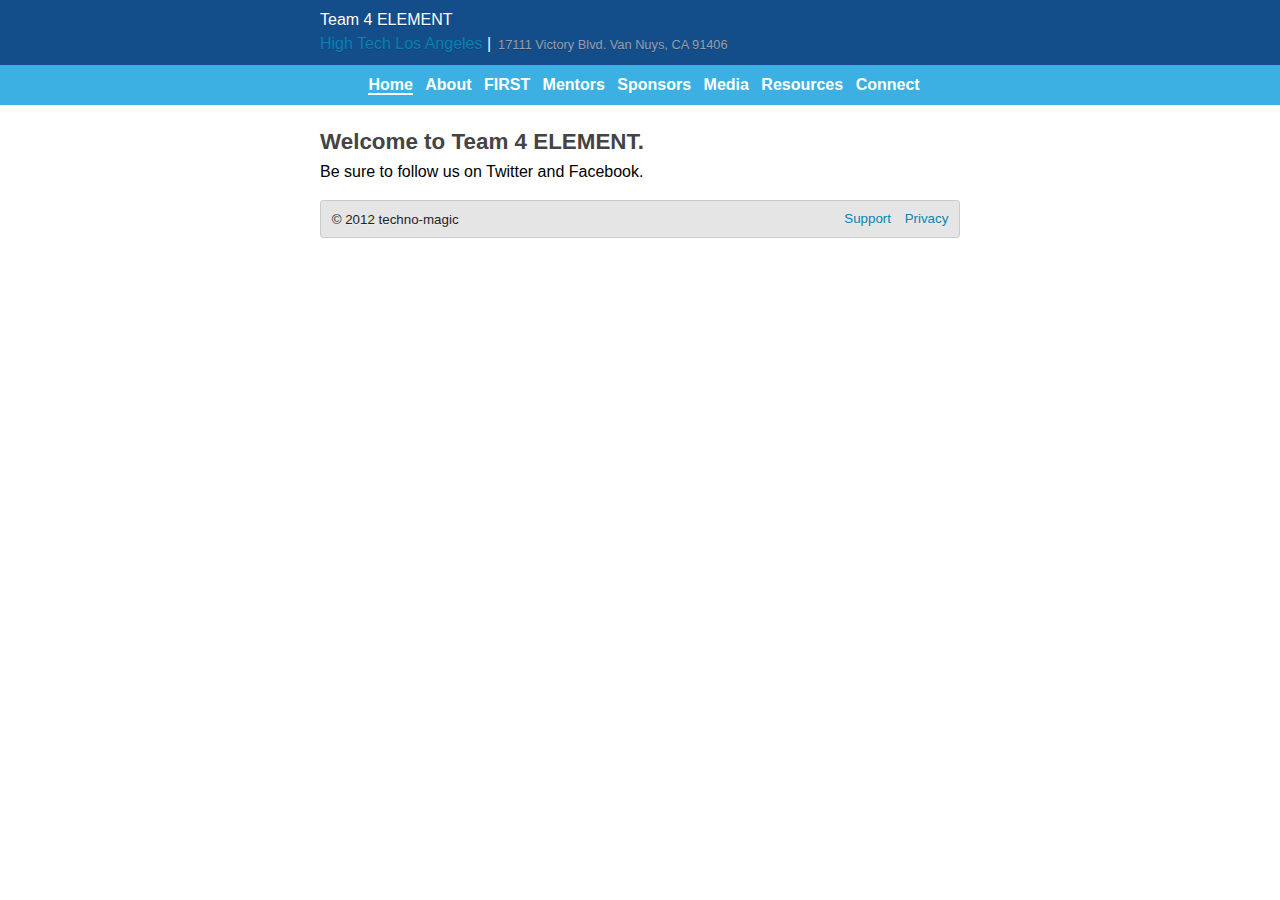
==== index.html @ 2c72b6d2 "Initial commit." ====
<!DOCTYPE html>
<html>
<head>
	<meta charset="utf-8" />
	<title>Team 4 ELEMENT | Home</title>
	<link rel="stylesheet" type="text/css" href="/assets/stylesheets/style.css" />
	<meta name="viewport" content="width=device-width, initial-scale=1, minimum-scale=1, maximum-scale=1, user-scalable=no" />
</head>

<body>
	<header>
		<div>
			Team 4 ELEMENT
			<br />
			<div id="schoolInfo">
				<a href="http://www.ht-la.org/" target="_blank">High Tech Los Angeles</a>&nbsp;|&nbsp;<a href="https://maps.google.com/maps?f=q&amp;source=s_q&amp;hl=en&amp;geocode=&amp;q=High+Tech+Los+Angeles+(HTLA)&amp;aq=0&amp;oq=17111+Victory+Blvd.+Van+Nuys,+CA+91406&amp;sll=34.294871,-118.558905&amp;sspn=0.012905,0.022724&amp;t=h&amp;ie=UTF8&amp;hq=&amp;hnear=17111+Victory+Blvd,+Van+Nuys,+California+91406&amp;vpsrc=0&amp;z=17&amp;iwloc=A&amp;cid=8505098983125735360" target="_blank"><small>17111 Victory Blvd. Van Nuys, CA 91406</small></a>
			</div>
		</div>
	</header>
	<nav>
		<div>
			<a href="/index.html" class="current">Home</a>
			<a href="#">About</a>
			<a href="#">FIRST</a>
			<a href="#">Mentors</a>
			<a href="#">Sponsors</a>
			<a href="#">Media</a>
			<a href="#">Resources</a>
			<a href="#">Connect</a>
		</div>
	</nav>
	<section>
		<!-- <div id="logo"></div> -->
		<div class="pageContent">
			<h2>Welcome to Team 4 ELEMENT.</h2>
			<div id="logoHome" class="center"></div>
			<p>Be sure to follow us on Twitter and Facebook.</p>
		</div>
		<div class="moreInfo">
			<span>&copy; 2012 techno-magic</span>
			<ul>
				<li><a href="/support.php">Support</a></li>
				<li><a href="/privacy.php">Privacy</a></li>
			</ul>
		</div>
	</section>
</body>
</html>
---- assets/stylesheets/style.css ----
@charset "utf-8";

html, body, div, span, applet, object, iframe, h1, h2, h3, h4, h5, h6, hr, p, blockquote, pre, a, abbr, acronym, address, big, cite, code, del, dfn, em, img, ins, kbd, q, s, samp, small, strike, strong, sub, sup, tt, var, b, u, i, center, dl, dt, dd, ol, ul, li, fieldset, form, label, legend, table, caption, tbody, tfoot, thead, tr, th, td, article, aside, canvas, details, dialog, embed, figure, figcaption, footer, header, hgroup, menu, nav, output, ruby, section, summary, time, mark, audio, video {
	margin: 0;
	padding: 0;
	border: 0;
	vertical-align: baseline;
	background-color: transparent;
}

article, aside, details, figcaption, figure, footer, header, hgroup, menu, nav, section {
	display: block;
}

html {
	-webkit-font-smoothing: antialiased;
	-khtml-font-smoothing: antialiased;
	-moz-font-smoothing: antialiased;
	-ms-font-smoothing: antialiased;
	-o-font-smoothing: antialiased;
	font-smoothing: antialiased;
}

body {
	font-family: "Gotham", "Gotham Book", "Gotham-Book", "Avenir", "ProximaNova-Regular", "Helvetica Neue Light", "Helvetica Neue", "Helvetica", "Arial", sans-serif;
	font-weight: 300;
	font-size: 12pt;
	line-height: 1.5em;
/* 	background: #d1d2d1 url(../images/background.jpg) top left repeat; */
}

ol, ul {
	list-style: none;
}

blockquote, q {
	quotes: none;
}

blockquote:before, blockquote:after, q:before, q:after {
	content: '';
	content: none;
}

table {
	border-collapse: collapse;
	border-spacing: 0;
}

header div, nav div, section, footer>div, .flash div {
	max-width: 480pt;
	margin: 0 auto;
	padding: 0;
}

header * {
	font-size: 12pt;
}

header {
	background: #134e8a;
	color: #fff;
	text-shadow: 0 1pt 0 rgba(0, 0, 0, 0.2);
	padding: 6pt;
/* 	margin-bottom: 18pt; */
/* 	border-bottom: 1pt solid rgba(0, 0, 0, 0.24); */
}

nav {
	background: #3cb0e3;
	-webkit-box-sizing: border-box;
	-moz-box-sizing: border-box;
	box-sizing: border-box;
	padding: 6pt;
	text-align: center;
	margin-bottom: 18pt;
}

nav a {
	color: #fff;
	font-weight: bold;
	margin-left: 0.5em;
	-webkit-transition: color 0.1s ease-in-out, border 0.1s ease-in-out;
	-moz-transition: color 0.1s ease-in-out, border 0.1s ease-in-out;
	-ms-transition: color 0.1s ease-in-out, border 0.1s ease-in-out;
	-o-transition: color 0.1s ease-in-out, border 0.1s ease-in-out;
	transition: color 0.1s ease-in-out, border 0.1s ease-in-out;
	text-decoration: none;
	border-bottom: 2pt solid transparent;
}

nav a:hover {
	border-bottom: 2pt solid;
}

.current {
	border-bottom: 2pt solid;
}

a {
	-webkit-transition: color 0.1s ease-in-out, border 0.1s ease-in-out;
	-moz-transition: color 0.1s ease-in-out, border 0.1s ease-in-out;
	-ms-transition: color 0.1s ease-in-out, border 0.1s ease-in-out;
	-o-transition: color 0.1s ease-in-out, border 0.1s ease-in-out;
	transition: color 0.1s ease-in-out, border 0.1s ease-in-out;
	color: #0881b3;
	text-decoration: none;
	border-bottom: 1pt solid transparent;
}

a:hover {
	border-bottom: 1pt solid;
}

strong, b {
	font-weight: bold;
}

em {
	background-color: #fffeca;
	padding: 0 0.1em;
}

i {
	font-style: italic;
}

abbr {
	border-bottom: 1pt dashed;
	cursor: help;
}

p {
	margin: 0 0 1em;
	text-shadow: 0pt 1pt 0pt rgba(255, 255, 255, 0.75);
}

hr {
	margin-bottom: 2em;
	border: 0;
}

div.pic {
	display: block;
	border: 4pt solid #ffffff;
	-webkit-border-radius: 3pt;
	-moz-border-radius: 3pt;
	-ms-border-radius: 3pt;
	-o-border-radius: 3pt;
	border-radius: 3pt;
	-webkit-box-shadow: 0pt 0pt 3pt rgba(0, 0, 0, 0.5);
	-moz-box-shadow: 0pt 0pt 3pt rgba(0, 0, 0, 0.5);
	-ms-box-shadow: 0pt 0pt 3pt rgba(0, 0, 0, 0.5);
	-o-box-shadow: 0pt 0pt 3pt rgba(0, 0, 0, 0.5);
	box-shadow: 0pt 0pt 3pt rgba(0, 0, 0, 0.5);
	background: none no-repeat scroll 0% 0% #ffffff;
	float: left;
	margin: 0.5em 1em 0.5em 0pt;
	line-height: 0;
}

.moreInfo {
	display: block;
	color: #232323;
	text-shadow: 0pt 1pt 0pt rgba(255, 255, 255, 0.3);
	background: none repeat scroll 0% 0% rgba(0, 0, 0, 0.1);
	border: 1pt solid rgba(0, 0, 0, 0.12);
	padding: 4pt 8pt;
	margin: 10pt 0pt;
	-webkit-box-shadow: 0pt 1pt 0pt rgba(255, 255, 255, 0.4);
	-moz-box-shadow: 0pt 1pt 0pt rgba(255, 255, 255, 0.4);
	-ms-box-shadow: 0pt 1pt 0pt rgba(255, 255, 255, 0.4);
	-o-box-shadow: 0pt 1pt 0pt rgba(255, 255, 255, 0.4);
	box-shadow: 0pt 1pt 0pt rgba(255, 255, 255, 0.4);
	-webkit-border-radius: 3pt;
	-moz-border-radius: 3pt;
	-ms-border-radius: 3pt;
	-o-border-radius: 3pt;
	border-radius: 3pt;
}

.moreInfo * {
	font-size: 10pt;
}

.moreInfo ul {
	float: right;
	margin: 0;
}

.moreInfo li {
	display: inline;
	margin-left: 0.75em;
}

blockquote {
	border-left: 5pt solid #ddd;
	color: #888;
	margin: 0 0 1em;
	padding-left: 1em;
}

blockquote a {
	color: #888;
}

.return {
	margin: 1em;
}

small {
	font-size: 0.8em;
	color: #9a9ea8;
	margin-left: 0.2em;
}

small a {
	color: #444;
}

small a:hover {
	color: #2e80d3;
}

pre, code, code span {
	font-family: "Menlo", "Monaco", "Courier", monospace;
	font-size: 8pt;
	line-height: 1.4em;
}

pre {
	-webkit-box-shadow: 0pt 1pt 2pt rgba(0, 0, 0, 0.5);
	-moz-box-shadow: 0pt 1pt 2pt rgba(0, 0, 0, 0.5);
	-ms-box-shadow: 0pt 1pt 2pt rgba(0, 0, 0, 0.5);
	-o-box-shadow: 0pt 1pt 2pt rgba(0, 0, 0, 0.5);
	box-shadow: 0pt 1pt 2pt rgba(0, 0, 0, 0.5);
	-webkit-border-radius: 5pt;
	-moz-border-radius: 5pt;
	-ms-border-radius: 5pt;
	-o-border-radius: 5pt;
	border-radius: 5pt;
	text-shadow: none;
	background-color: #ffffff;
	border: 1pt solid #ffffff;
	margin: 0 0 1.5em;
	padding: 8pt;
	overflow-x: scroll;
}

pre a {
	color: #4b89d0;
}

pre a:hover {
	color: #1457b3;
}

pre code {
	color: #000000;
	padding: 0;
	text-shadow: none;
}

code span.brown, code span.preprocessor, code span.import {
	color: #78482f;
}

code span.pink {
	color: #bb2d9d;
}

code span.red, code span.string {
	color: #d22c25;
}

code span.green, code span.comment {
	color: #008425;
}

code span.lightgreen, code span.object {
	color: #4e8186;
}

code span.darkgreen, code span.methodcustom, code span.methodsubclass {
	color: #31595d;
}

code span.blue, code span.number, code span.float, code span.int, code span.integer {
	color: #2c2ecf;
}

code span.lightpurple, code span.class {
	color: #713ea4;
}

code span.purple, code span.method {
	color: #3f1f7c;
}

h1 {
	color: #444;
	font-size: 1.8em;
	font-weight: bold;
	line-height: 1.2em;
	margin-bottom: 0.2em;
	text-shadow: 0pt 1pt 0pt rgba(255, 255, 255, 0.75);
}

h1 a {
	color: #444;
	border: 0;
}

h2 {
	color: #444;
	font-size: 1.4em;
	font-weight: bold;
	line-height: 1.2em;
	margin-bottom: 0.2em;
	text-shadow: 0pt 1pt 0pt rgba(255, 255, 255, 0.75);
}

h2 a {
	color: #444;
	border: 0;
}

h3 {
	font-size: 1.2em;
	color: #555;
	font-weight: bold;
	margin-bottom: 0.2em;
	text-shadow: 0pt 1pt 0pt rgba(255, 255, 255, 0.75);
}

h4 {
	color: #9a9ea8;
	font-weight: bold;
	margin-bottom: 0.2em;
	text-shadow: 0pt 1pt 0pt rgba(255, 255, 255, 0.75);
}

.light {
	color: #9a9ea8;
}

.light a {
	color: #9a9ea8;
}

.light a:hover {
	color: #0881b3;
}

a.light {
	color: #9a9ea8;
}

a.light:hover {
	color: #0881b3;
}

.orange {
	color: #ff7243;
}

.orange a {
	color: #ff7243;
}

a.orange {
	color: #ff7243;
}

ul.list {
	margin: 0 0 1em;
	padding-left: 1.5em;
}

ul.list li {
	list-style-type: disc;
}

ol.list {
	margin: 0 0 1em;
	padding-left: 1.5em;
}

ol.list li {
	list-style-type: decimal;
}

p.empty {
	text-align: center;
	padding: 1em 0;
}

span.nowrap {
	white-space: nowrap;
}

.center {
	text-align: center;
	margin-left: auto;
	margin-right: auto;
}

.right {
	text-align: right;
	float: right;
}

.hidden {
	visibility: hidden;
}
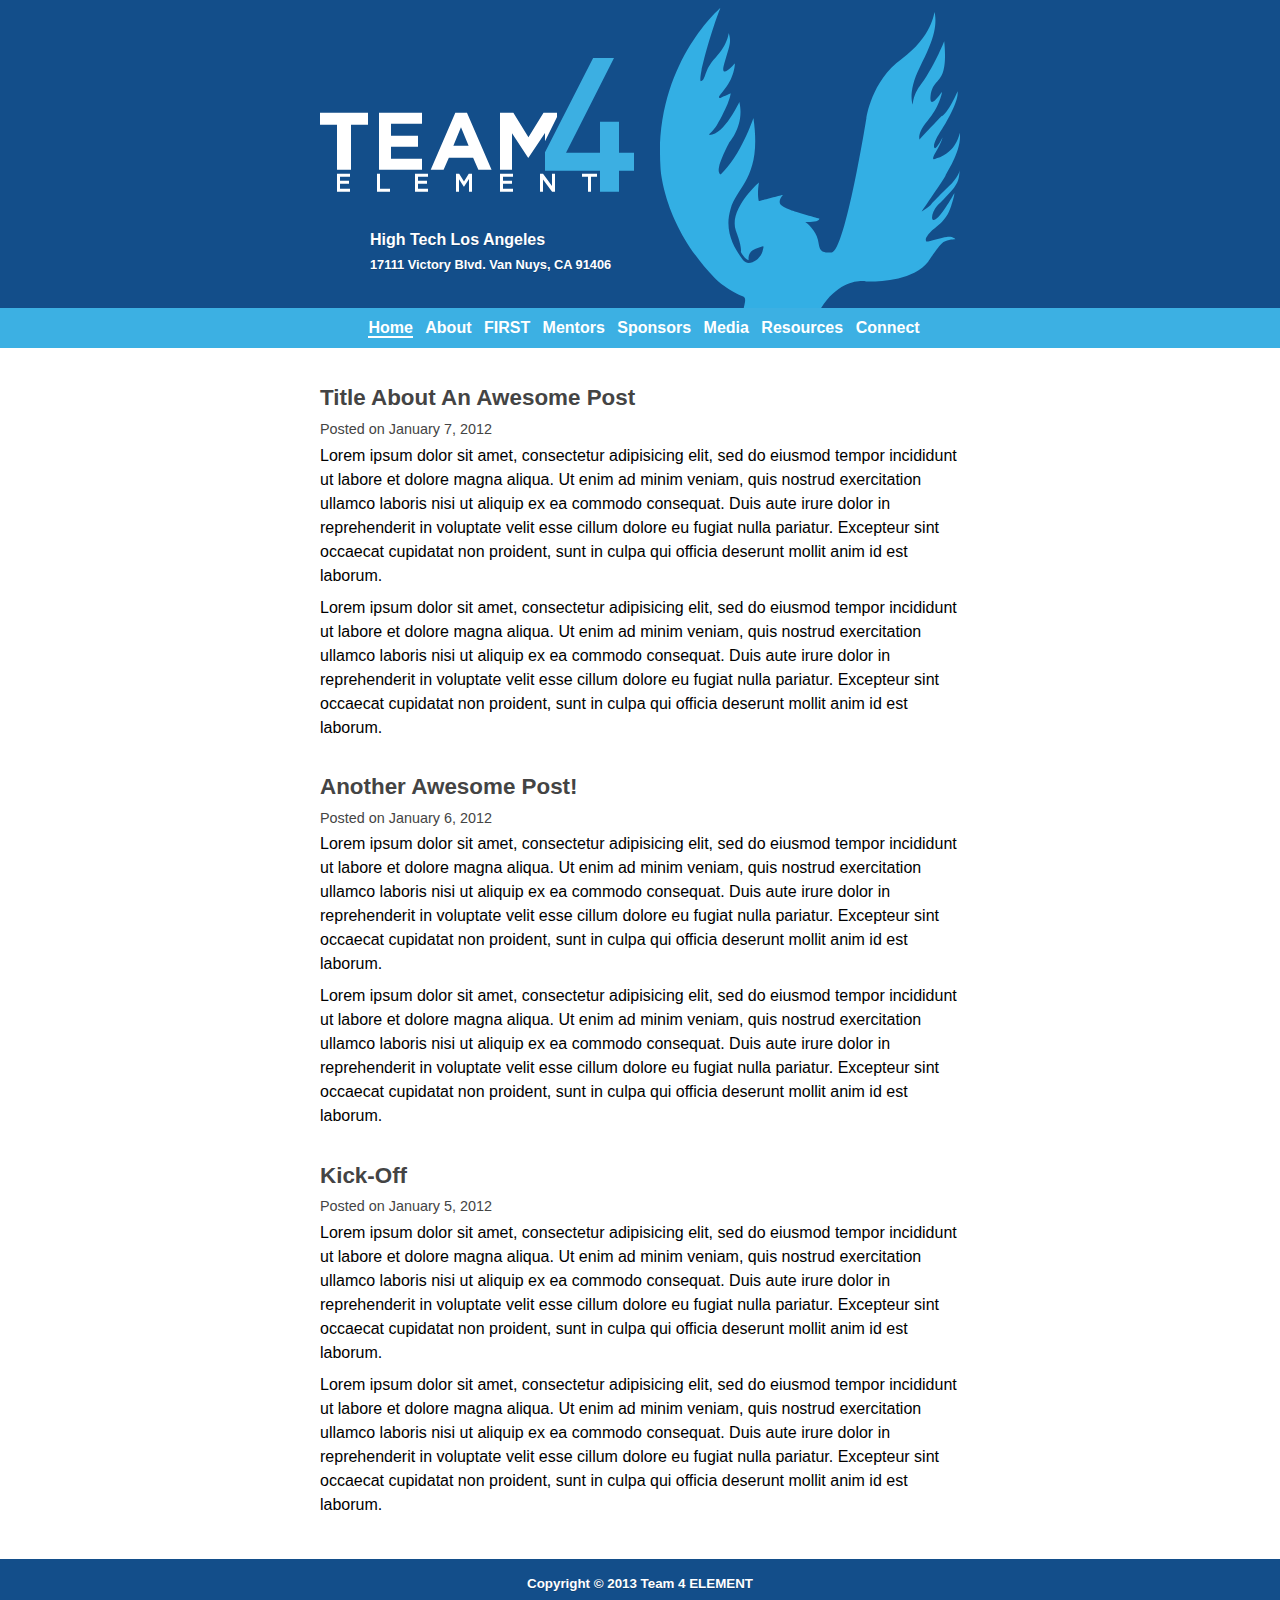
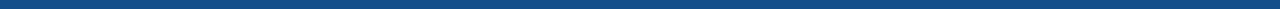
==== commit ff19d376: "Uses awesome vectors. Makes appropriate changes to header. Changes blog post styling." ====
--- a/index.html
+++ b/index.html
@@ -3,23 +3,25 @@
 <head>
 	<meta charset="utf-8" />
 	<title>Team 4 ELEMENT | Home</title>
-	<link rel="stylesheet" type="text/css" href="/assets/stylesheets/style.css" />
+	<link rel="stylesheet" type="text/css" href="assets/stylesheets/style.css" />
 	<meta name="viewport" content="width=device-width, initial-scale=1, minimum-scale=1, maximum-scale=1, user-scalable=no" />
 </head>
 
 <body>
 	<header>
 		<div>
-			Team 4 ELEMENT
-			<br />
+			<div id="teamFourElement"></div>
+			<div id="phoenix"></div>
 			<div id="schoolInfo">
-				<a href="http://www.ht-la.org/" target="_blank">High Tech Los Angeles</a>&nbsp;|&nbsp;<a href="https://maps.google.com/maps?f=q&amp;source=s_q&amp;hl=en&amp;geocode=&amp;q=High+Tech+Los+Angeles+(HTLA)&amp;aq=0&amp;oq=17111+Victory+Blvd.+Van+Nuys,+CA+91406&amp;sll=34.294871,-118.558905&amp;sspn=0.012905,0.022724&amp;t=h&amp;ie=UTF8&amp;hq=&amp;hnear=17111+Victory+Blvd,+Van+Nuys,+California+91406&amp;vpsrc=0&amp;z=17&amp;iwloc=A&amp;cid=8505098983125735360" target="_blank"><small>17111 Victory Blvd. Van Nuys, CA 91406</small></a>
+				<a href="http://www.ht-la.org/" target="_blank">High Tech Los Angeles</a>
+				<br />
+				<a class="small" href="https://maps.google.com/maps?f=q&amp;source=s_q&amp;hl=en&amp;geocode=&amp;q=High+Tech+Los+Angeles+(HTLA)&amp;aq=0&amp;oq=17111+Victory+Blvd.+Van+Nuys,+CA+91406&amp;sll=34.294871,-118.558905&amp;sspn=0.012905,0.022724&amp;t=h&amp;ie=UTF8&amp;hq=&amp;hnear=17111+Victory+Blvd,+Van+Nuys,+California+91406&amp;vpsrc=0&amp;z=17&amp;iwloc=A&amp;cid=8505098983125735360" target="_blank">17111 Victory Blvd. Van Nuys, CA 91406</a>
 			</div>
 		</div>
 	</header>
 	<nav>
 		<div>
-			<a href="/index.html" class="current">Home</a>
+			<a href="#" class="current">Home</a>
 			<a href="#">About</a>
 			<a href="#">FIRST</a>
 			<a href="#">Mentors</a>
@@ -30,19 +32,27 @@
 		</div>
 	</nav>
 	<section>
-		<!-- <div id="logo"></div> -->
-		<div class="pageContent">
-			<h2>Welcome to Team 4 ELEMENT.</h2>
-			<div id="logoHome" class="center"></div>
-			<p>Be sure to follow us on Twitter and Facebook.</p>
+		<div class="post">
+			<h2>Title About An Awesome Post</h2>
+			<h3>Posted on January 7, 2012</h3>
+			<p>Lorem ipsum dolor sit amet, consectetur adipisicing elit, sed do eiusmod tempor incididunt ut labore et dolore magna aliqua. Ut enim ad minim veniam, quis nostrud exercitation ullamco laboris nisi ut aliquip ex ea commodo consequat. Duis aute irure dolor in reprehenderit in voluptate velit esse cillum dolore eu fugiat nulla pariatur. Excepteur sint occaecat cupidatat non proident, sunt in culpa qui officia deserunt mollit anim id est laborum.</p>
+			<p>Lorem ipsum dolor sit amet, consectetur adipisicing elit, sed do eiusmod tempor incididunt ut labore et dolore magna aliqua. Ut enim ad minim veniam, quis nostrud exercitation ullamco laboris nisi ut aliquip ex ea commodo consequat. Duis aute irure dolor in reprehenderit in voluptate velit esse cillum dolore eu fugiat nulla pariatur. Excepteur sint occaecat cupidatat non proident, sunt in culpa qui officia deserunt mollit anim id est laborum.</p>
 		</div>
-		<div class="moreInfo">
-			<span>&copy; 2012 techno-magic</span>
-			<ul>
-				<li><a href="/support.php">Support</a></li>
-				<li><a href="/privacy.php">Privacy</a></li>
-			</ul>
+		<div class="post">
+			<h2>Another Awesome Post!</h2>
+			<h3>Posted on January 6, 2012</h3>
+			<p>Lorem ipsum dolor sit amet, consectetur adipisicing elit, sed do eiusmod tempor incididunt ut labore et dolore magna aliqua. Ut enim ad minim veniam, quis nostrud exercitation ullamco laboris nisi ut aliquip ex ea commodo consequat. Duis aute irure dolor in reprehenderit in voluptate velit esse cillum dolore eu fugiat nulla pariatur. Excepteur sint occaecat cupidatat non proident, sunt in culpa qui officia deserunt mollit anim id est laborum.</p>
+			<p>Lorem ipsum dolor sit amet, consectetur adipisicing elit, sed do eiusmod tempor incididunt ut labore et dolore magna aliqua. Ut enim ad minim veniam, quis nostrud exercitation ullamco laboris nisi ut aliquip ex ea commodo consequat. Duis aute irure dolor in reprehenderit in voluptate velit esse cillum dolore eu fugiat nulla pariatur. Excepteur sint occaecat cupidatat non proident, sunt in culpa qui officia deserunt mollit anim id est laborum.</p>
+		</div>
+		<div class="post">
+			<h2>Kick-Off</h2>
+			<h3>Posted on January 5, 2012</h3>
+			<p>Lorem ipsum dolor sit amet, consectetur adipisicing elit, sed do eiusmod tempor incididunt ut labore et dolore magna aliqua. Ut enim ad minim veniam, quis nostrud exercitation ullamco laboris nisi ut aliquip ex ea commodo consequat. Duis aute irure dolor in reprehenderit in voluptate velit esse cillum dolore eu fugiat nulla pariatur. Excepteur sint occaecat cupidatat non proident, sunt in culpa qui officia deserunt mollit anim id est laborum.</p>
+			<p>Lorem ipsum dolor sit amet, consectetur adipisicing elit, sed do eiusmod tempor incididunt ut labore et dolore magna aliqua. Ut enim ad minim veniam, quis nostrud exercitation ullamco laboris nisi ut aliquip ex ea commodo consequat. Duis aute irure dolor in reprehenderit in voluptate velit esse cillum dolore eu fugiat nulla pariatur. Excepteur sint occaecat cupidatat non proident, sunt in culpa qui officia deserunt mollit anim id est laborum.</p>
 		</div>
 	</section>
+	<footer>
+		<div>Copyright &copy; 2013 Team 4 ELEMENT</div>
+	</footer>
 </body>
 </html>
--- a/assets/stylesheets/style.css
+++ b/assets/stylesheets/style.css
@@ -47,7 +47,7 @@
 	border-spacing: 0;
 }
 
-header div, nav div, section, footer>div, .flash div {
+header div, nav div, section, footer div, .flash div {
 	max-width: 480pt;
 	margin: 0 auto;
 	padding: 0;
@@ -64,6 +64,21 @@
 	padding: 6pt;
 /* 	margin-bottom: 18pt; */
 /* 	border-bottom: 1pt solid rgba(0, 0, 0, 0.24); */
+	height: 292px;
+}
+
+footer {
+	background: #134e8a;
+	color: #fff;
+	text-shadow: 0 1pt 0 rgba(0, 0, 0, 0.2);
+	padding: 10pt;
+	margin-top: 15pt;
+}
+
+footer div {
+	text-align: center;
+	font-weight: bold;
+	font-size: 10pt;
 }
 
 nav {
@@ -131,7 +146,7 @@
 }
 
 p {
-	margin: 0 0 1em;
+	margin: 0 0 0.5em;
 	text-shadow: 0pt 1pt 0pt rgba(255, 255, 255, 0.75);
 }
 
@@ -326,9 +341,9 @@
 }
 
 h3 {
-	font-size: 1.2em;
-	color: #555;
-	font-weight: bold;
+	font-size: 0.9em;
+	color: #444;
+	font-weight: normal;
 	margin-bottom: 0.2em;
 	text-shadow: 0pt 1pt 0pt rgba(255, 255, 255, 0.75);
 }
@@ -413,3 +428,43 @@
 .hidden {
 	visibility: hidden;
 }
+
+#teamFourElement {
+	float: left;
+	margin-top: 50px;
+	background-image: url(../vectors/team-four-element.svg);
+	background-position: center center;
+	background-repeat: no-repeat;
+	background-size: 314px 134px;
+	width: 314px; height: 134px;
+}
+
+#phoenix {
+	float: right;
+	background-image: url(../vectors/phoenix.svg);
+	background-position: center center;
+	background-repeat: no-repeat;
+	background-size: 300px 300px;
+	width: 300px; height: 300px;
+}
+
+#schoolInfo {
+	float: left;
+	position: absolute;
+	margin-top: 220px;
+	margin-left: 50px;
+}
+
+#schoolInfo a {
+	color: white;
+	font-weight: bold;
+}
+
+#schoolInfo .small {
+	font-size: 0.8em;
+}
+
+.post {
+	padding-top: 10pt;
+	padding-bottom: 10pt;
+}
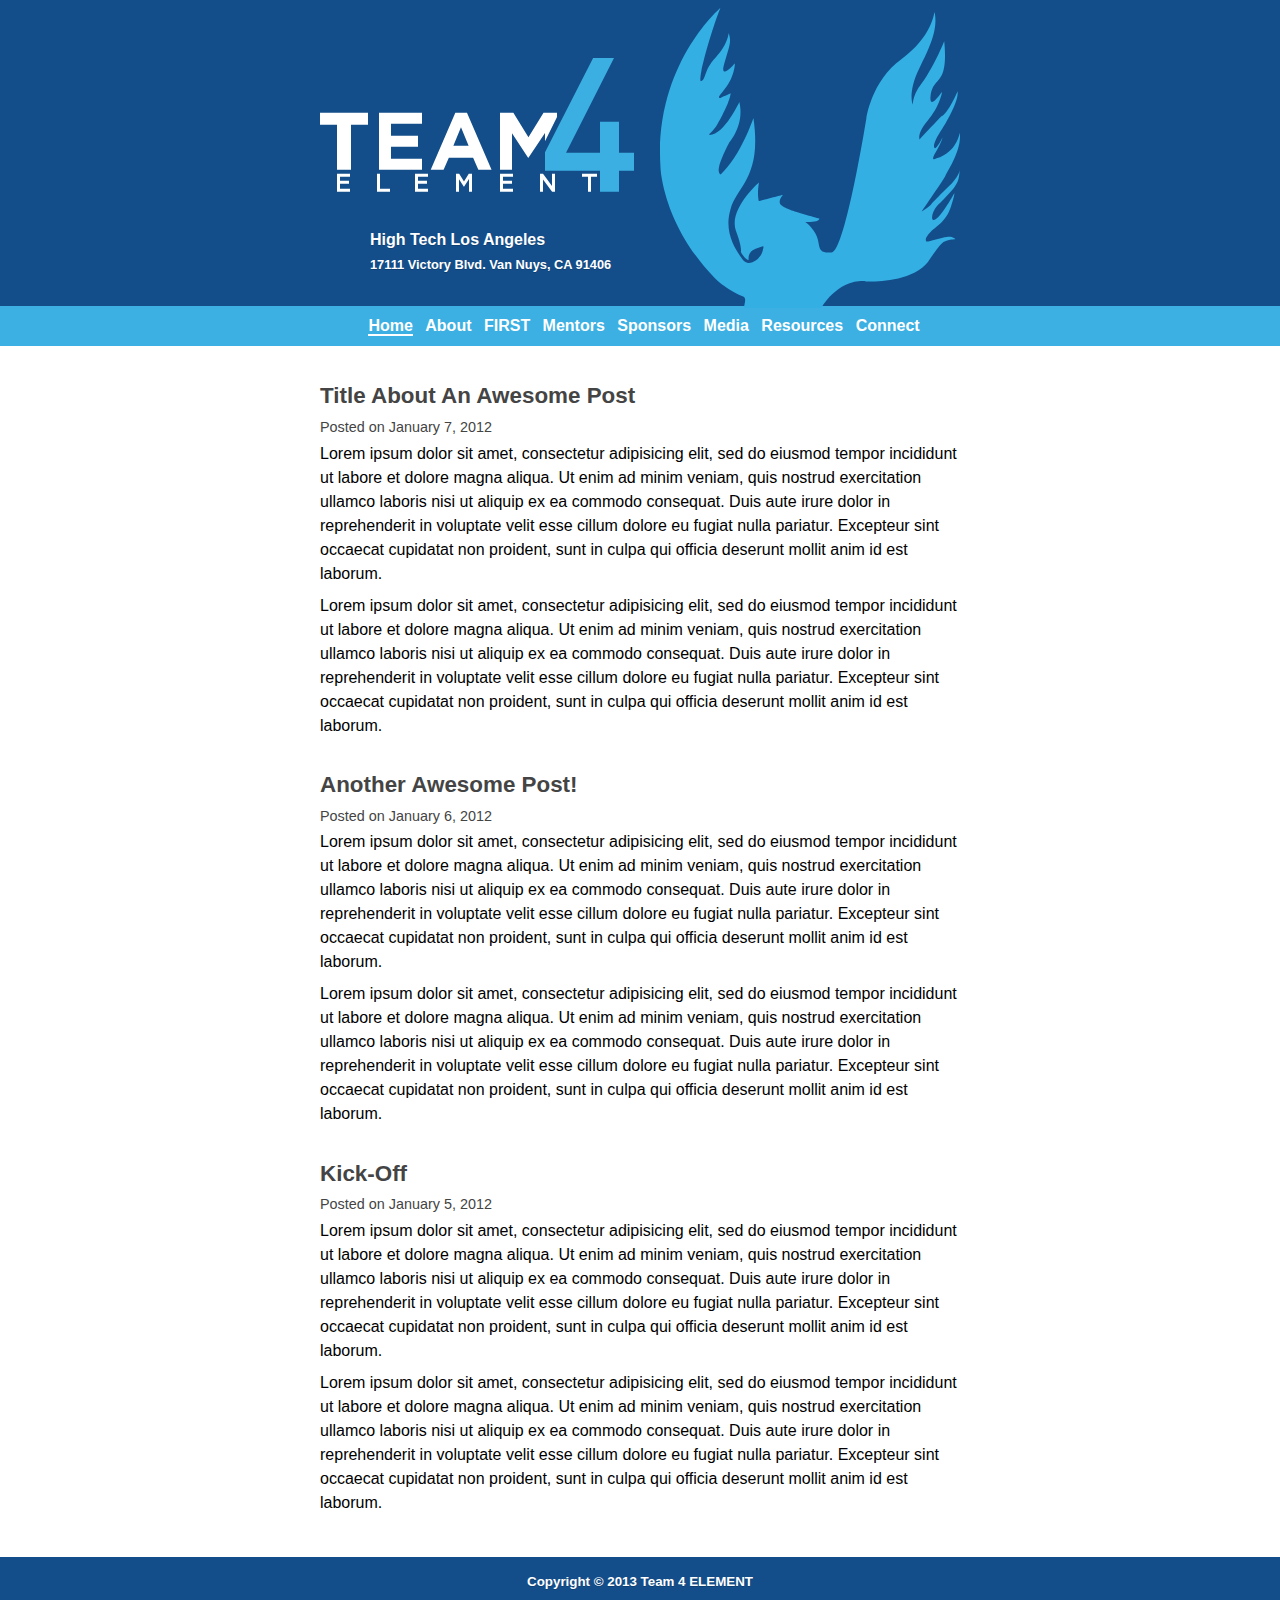
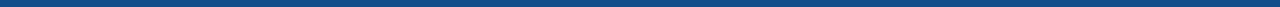
==== commit cb58774e: "Adds Mentors page. Adds Mentors page photos." ====
--- a/index.html
+++ b/index.html
@@ -21,10 +21,10 @@
 	</header>
 	<nav>
 		<div>
-			<a href="#" class="current">Home</a>
+			<a href="index.html" class="current">Home</a>
 			<a href="#">About</a>
 			<a href="#">FIRST</a>
-			<a href="#">Mentors</a>
+			<a href="mentors.html">Mentors</a>
 			<a href="#">Sponsors</a>
 			<a href="#">Media</a>
 			<a href="#">Resources</a>
--- a/assets/stylesheets/style.css
+++ b/assets/stylesheets/style.css
@@ -64,7 +64,7 @@
 	padding: 6pt;
 /* 	margin-bottom: 18pt; */
 /* 	border-bottom: 1pt solid rgba(0, 0, 0, 0.24); */
-	height: 292px;
+	height: 290px;
 }
 
 footer {
@@ -468,3 +468,7 @@
 	padding-top: 10pt;
 	padding-bottom: 10pt;
 }
+
+.mentorInfo {
+	vertical-align: middle;
+}
